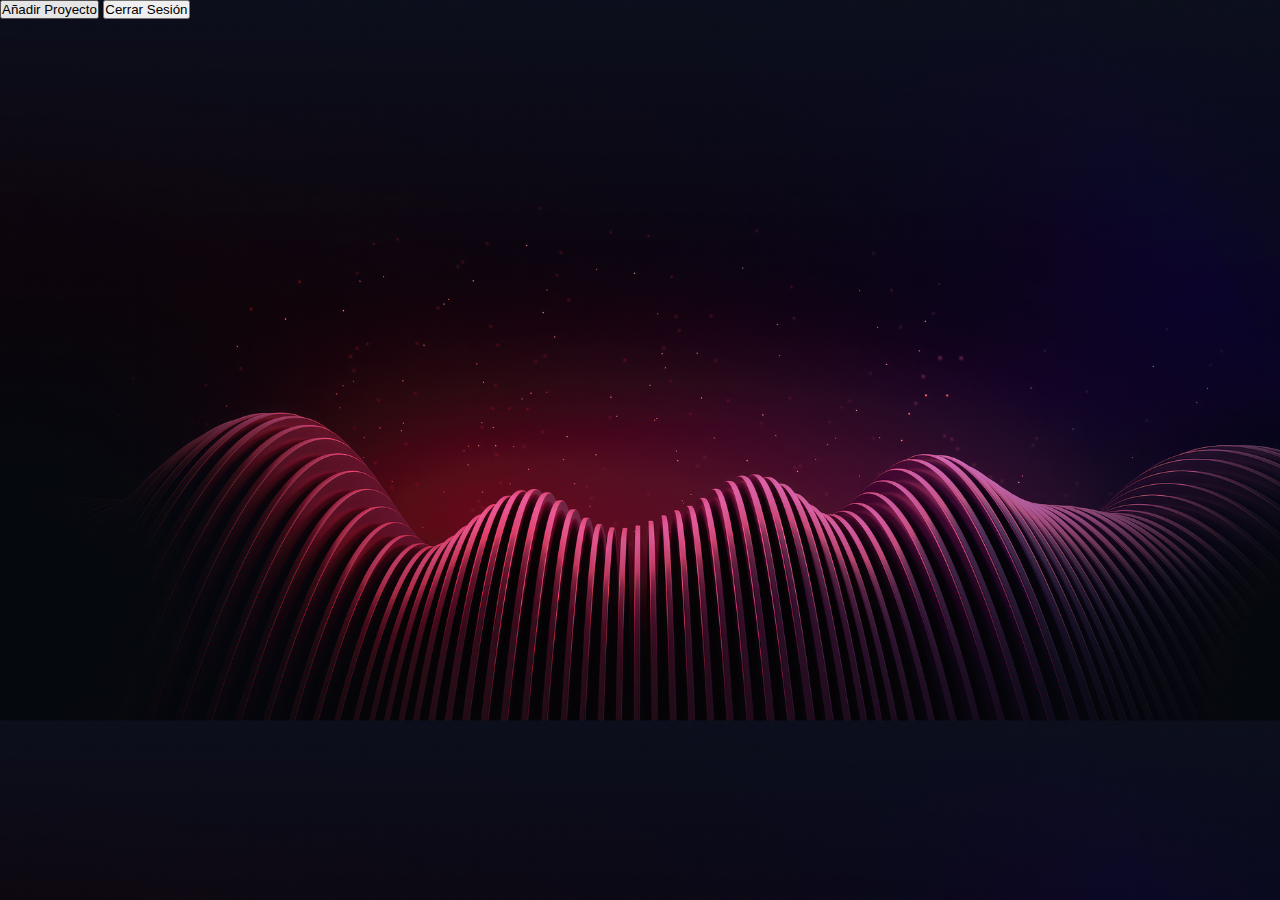
==== HTMLS/index.html @ c1159aba "BaseGrupal1" ====
<!DOCTYPE html>
<html lang="en">
<head>
    <meta charset="UTF-8">
    <meta name="viewport" content="width=device-width, initial-scale=1.0">
    <title>Pagina de Proyectos</title>
    <link rel="stylesheet" href="../estilos/indexstyle.css">
</head>
<body>
    <button id="addProjectdBtn">Añadir Proyecto</button>
    <button onclick="location.href='login.html'" id="ReturnLoginBtn">Cerrar Sesión</button>
    <div id="grid-container" class="grid-container">
        <!-- Los proyectos se generarán aquí -->
    </div>
    
        <script src="../SCRIPTS/script.js"></script>
</body>
</html>
---- estilos/indexstyle.css ----
*{
    box-sizing: border-box;
    margin: 0;
    padding: 0;
}

body {
    font-family: Arial, sans-serif;
    background-color: #1c1b1b;
    background-image: url('../images/FondoRojo.jpg');
    background-size: cover; 
}

.grid-container {
    display: grid;
    grid-template-columns: repeat(4, minmax(150px, 1fr)); 
    /*si se usa el auto-filler, al usar el zoom del Explorador(Probado en Opera),
     las tarjetas dejaran de mostrarse cada una en su columna y se comenzaran a apilar, 
     he decido usar el valor de 8 para 8 tarjetas*/
    gap: 10px; /*Limite, al usar un valor menor se me mostraran los bordes encima de las demas tarjetas*/
    padding: 20px;
    
}

.grid-item {
    background-color: #ffffffae;
    color: rgb(0, 0, 0);
    padding: 20px;
    text-align: center;
    border-radius: 8px;
    box-shadow: 0 4px 8px rgba(0, 0, 0, 0.2);
    transition: transform 0.2s;
}

.grid-item:hover {
    transform: scale(1.05);
    color: rgb(255, 255, 255);
    background-color: rgb(197, 19, 78);
}
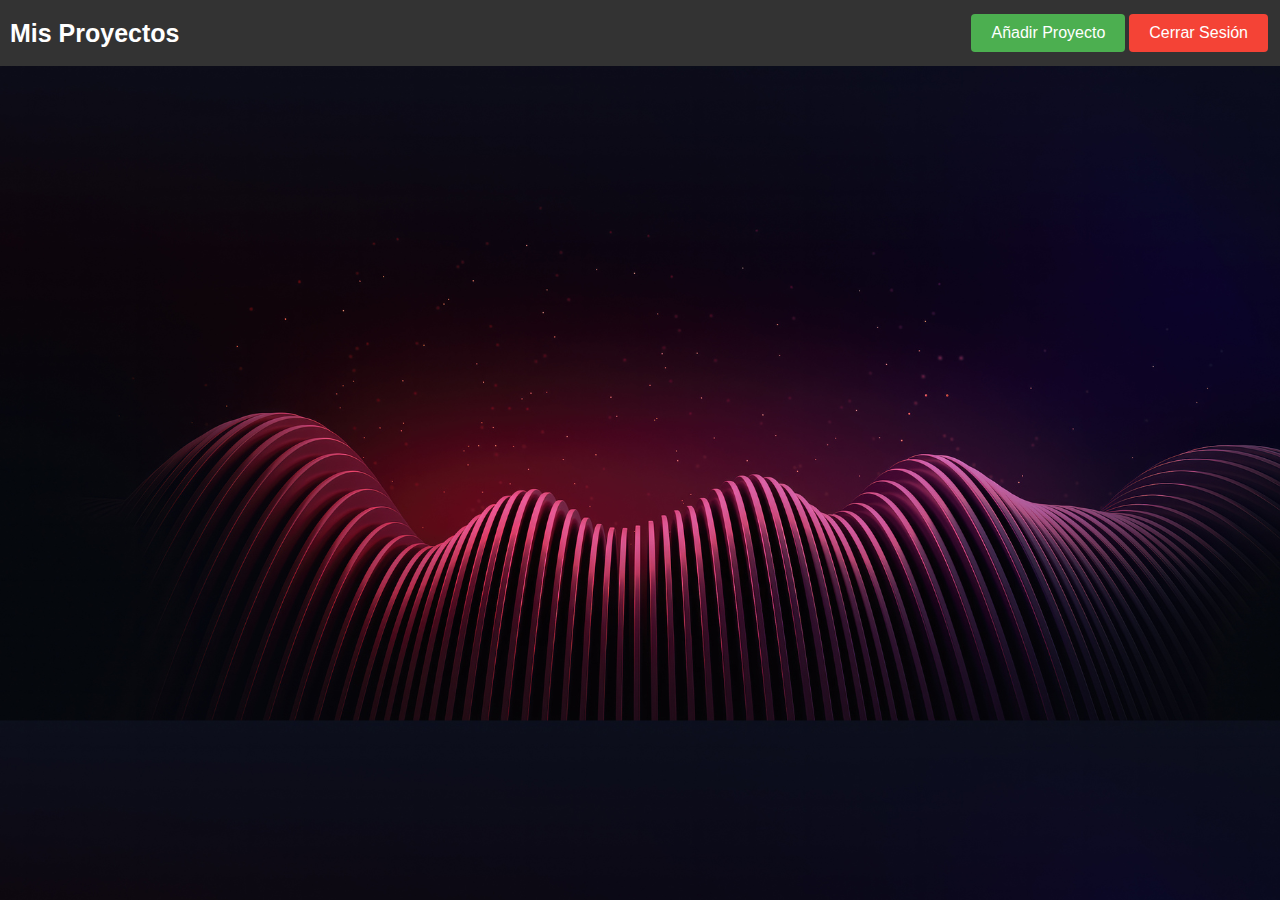
==== commit 3c9c855d: "Actualizacion 2" ====
--- a/HTMLS/index.html
+++ b/HTMLS/index.html
@@ -7,8 +7,13 @@
     <link rel="stylesheet" href="../estilos/indexstyle.css">
 </head>
 <body>
-    <button id="addProjectdBtn">Añadir Proyecto</button>
-    <button onclick="location.href='login.html'" id="ReturnLoginBtn">Cerrar Sesión</button>
+    <nav class="navbar">
+        <div class="navbar-brand">Mis Proyectos</div>
+        <div class="navbar-menu">
+            <button id="addProjectdBtn" class="navbar-item">Añadir Proyecto</button>
+            <button onclick="location.href='login.html'" id="ReturnLoginBtn" class="navbar-item">Cerrar Sesión</button>
+        </div>
+    </nav>
     <div id="grid-container" class="grid-container">
         <!-- Los proyectos se generarán aquí -->
     </div>
--- a/estilos/indexstyle.css
+++ b/estilos/indexstyle.css
@@ -14,10 +14,7 @@
 .grid-container {
     display: grid;
     grid-template-columns: repeat(4, minmax(150px, 1fr)); 
-    /*si se usa el auto-filler, al usar el zoom del Explorador(Probado en Opera),
-     las tarjetas dejaran de mostrarse cada una en su columna y se comenzaran a apilar, 
-     he decido usar el valor de 8 para 8 tarjetas*/
-    gap: 10px; /*Limite, al usar un valor menor se me mostraran los bordes encima de las demas tarjetas*/
+    gap: 10px;
     padding: 20px;
     
 }
@@ -36,4 +33,44 @@
     transform: scale(1.05);
     color: rgb(255, 255, 255);
     background-color: rgb(197, 19, 78);
+}
+
+.navbar {
+    background-color: #333;
+    color: white;
+    padding: 10px;
+    display: flex;
+    justify-content: space-between;
+    align-items: center;
+}
+
+.navbar-brand {
+    font-size: 25px;
+    font-weight: bold;
+}
+
+.navbar-menu {
+    display: flex;
+}
+
+.navbar-item {
+    background-color: #4CAF50;
+    border: none;
+    color: white;
+    padding: 10px 20px;
+    text-align: center;
+    text-decoration: none;
+    display: inline-block;
+    font-size: 16px;
+    margin: 4px 2px;
+    cursor: pointer;
+    border-radius: 4px;
+}
+
+.navbar-item:hover{
+    transform: scale(1.05);
+    background-color:#4CAF50;
+}
+#ReturnLoginBtn {
+    background-color: #f44336;
 }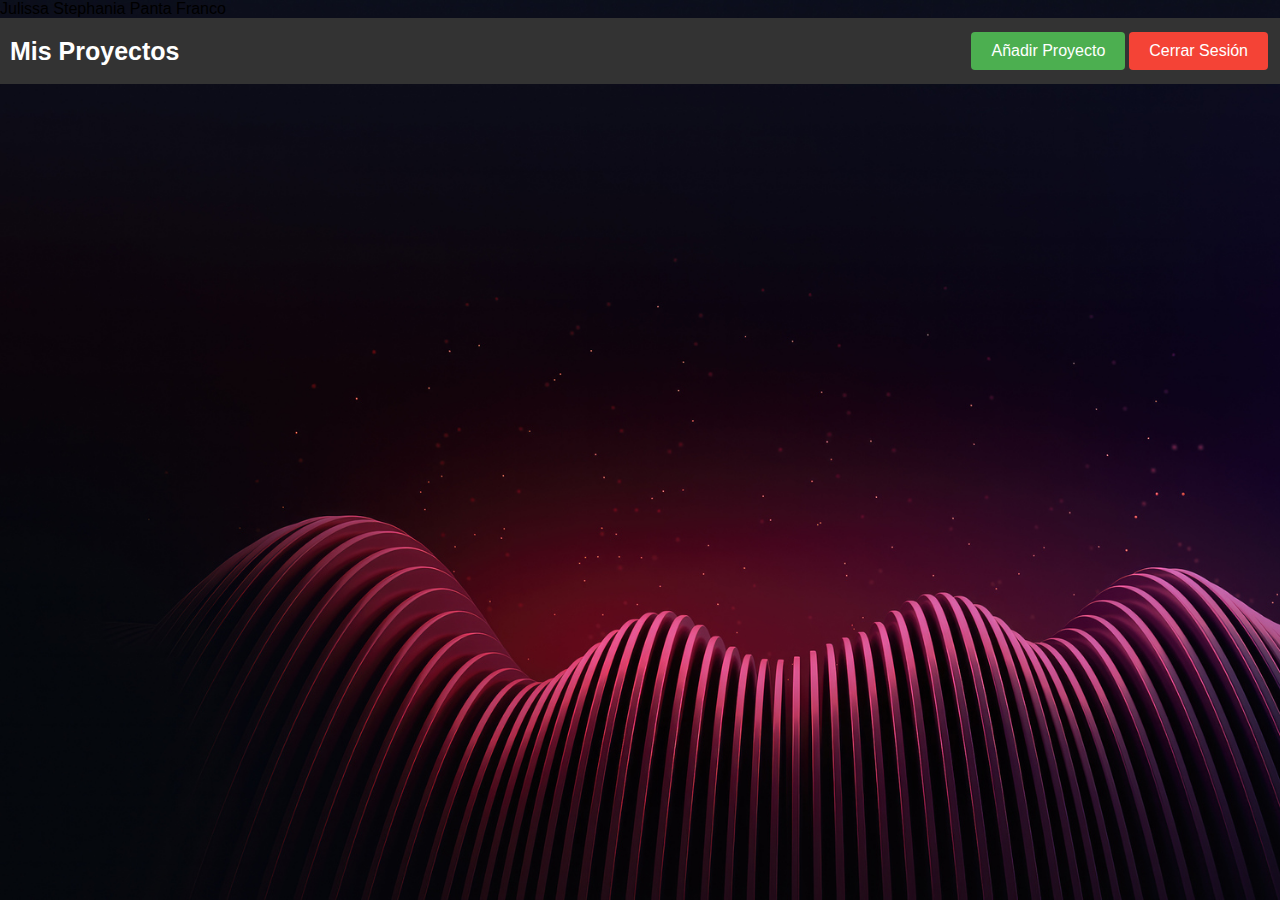
==== commit 7ada936b: "Julissa Panta" ====
--- a/HTMLS/index.html
+++ b/HTMLS/index.html
@@ -1,3 +1,4 @@
+Julissa Stephania Panta Franco
 <!DOCTYPE html>
 <html lang="en">
 <head>
@@ -20,4 +21,5 @@
     
         <script src="../SCRIPTS/script.js"></script>
 </body>
-</html>+</html>
+
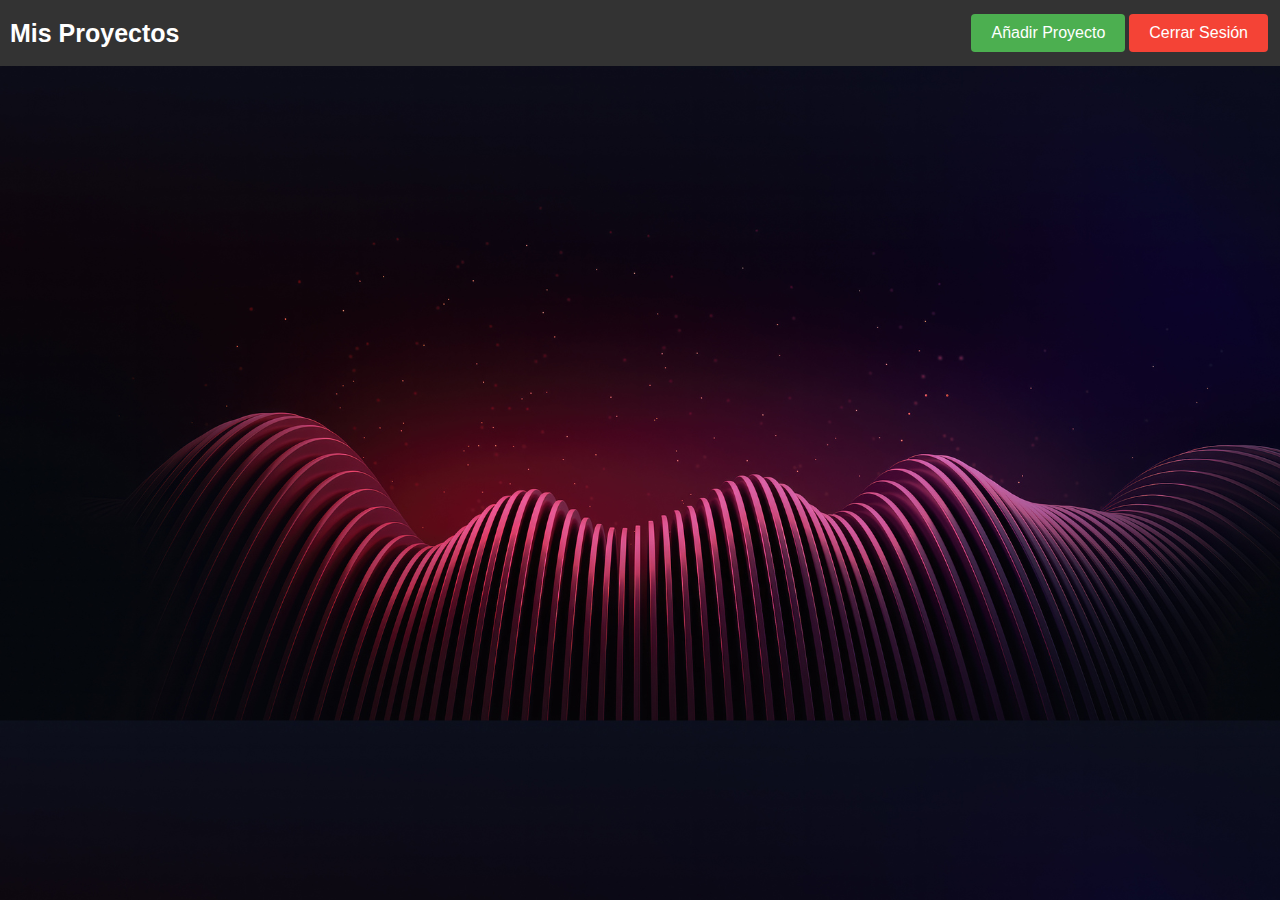
==== commit 21961d10: "Listado Usuarios" ====
--- a/HTMLS/index.html
+++ b/HTMLS/index.html
@@ -1,4 +1,3 @@
-Julissa Stephania Panta Franco
 <!DOCTYPE html>
 <html lang="en">
 <head>
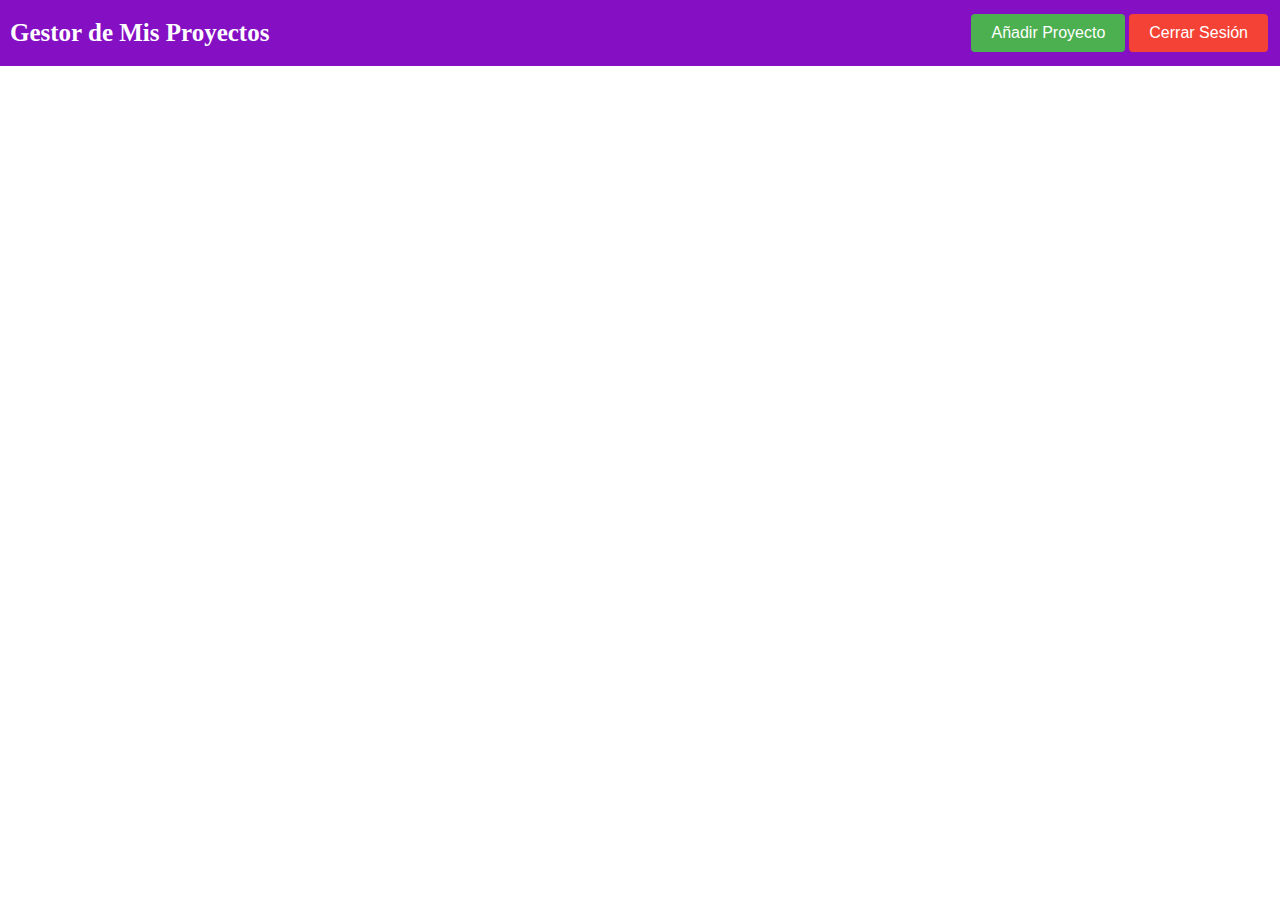
==== commit e8819135: "Toques Finales" ====
--- a/HTMLS/index.html
+++ b/HTMLS/index.html
@@ -8,7 +8,7 @@
 </head>
 <body>
     <nav class="navbar">
-        <div class="navbar-brand">Mis Proyectos</div>
+        <div class="navbar-brand">Gestor de Mis Proyectos</div>
         <div class="navbar-menu">
             <button id="addProjectdBtn" class="navbar-item">Añadir Proyecto</button>
             <button onclick="location.href='login.html'" id="ReturnLoginBtn" class="navbar-item">Cerrar Sesión</button>
--- a/estilos/indexstyle.css
+++ b/estilos/indexstyle.css
@@ -5,10 +5,8 @@
 }
 
 body {
-    font-family: Arial, sans-serif;
-    background-color: #1c1b1b;
-    background-image: url('../images/FondoRojo.jpg');
-    background-size: cover; 
+    font-family:'Calibri';
+    background-color: #ffffff;
 }
 
 .grid-container {
@@ -20,9 +18,10 @@
 }
 
 .grid-item {
-    background-color: #ffffffae;
-    color: rgb(0, 0, 0);
+    background-color: #840fc3;
+    color: rgb(255, 255, 255);
     padding: 20px;
+    border: 2px solid #000000;
     text-align: center;
     border-radius: 8px;
     box-shadow: 0 4px 8px rgba(0, 0, 0, 0.2);
@@ -32,11 +31,22 @@
 .grid-item:hover {
     transform: scale(1.05);
     color: rgb(255, 255, 255);
-    background-color: rgb(197, 19, 78);
+    background-color: #c354ff;
+}
+
+.truncate-text {
+    display: -webkit-box;
+    -webkit-line-clamp: 1;
+    -webkit-box-orient: vertical;
+    overflow: hidden;
+    text-overflow: ellipsis;
+    line-height: 1.4;
+    margin: 0;
+    color: white;
 }
 
 .navbar {
-    background-color: #333;
+    background-color: #840fc3;
     color: white;
     padding: 10px;
     display: flex;
@@ -65,6 +75,8 @@
     margin: 4px 2px;
     cursor: pointer;
     border-radius: 4px;
+    transition: transform 0.8s;
+
 }
 
 .navbar-item:hover{
@@ -73,4 +85,25 @@
 }
 #ReturnLoginBtn {
     background-color: #f44336;
+}
+
+.delete-btn{
+    background-color: #ab3027;
+    border: none;
+    color: white;
+    padding: 10px 20px;
+    text-align: center;
+    text-decoration: none;
+    display: inline-block;
+    font-size: 16px;
+    margin: 4px 2px;
+    cursor: pointer;
+    border-radius: 4px;
+    transition: transform 0.8s;
+
+}
+
+.delete-btn:hover{
+    background-color: #ff0000;
+    transform: scale(1.05);
 }